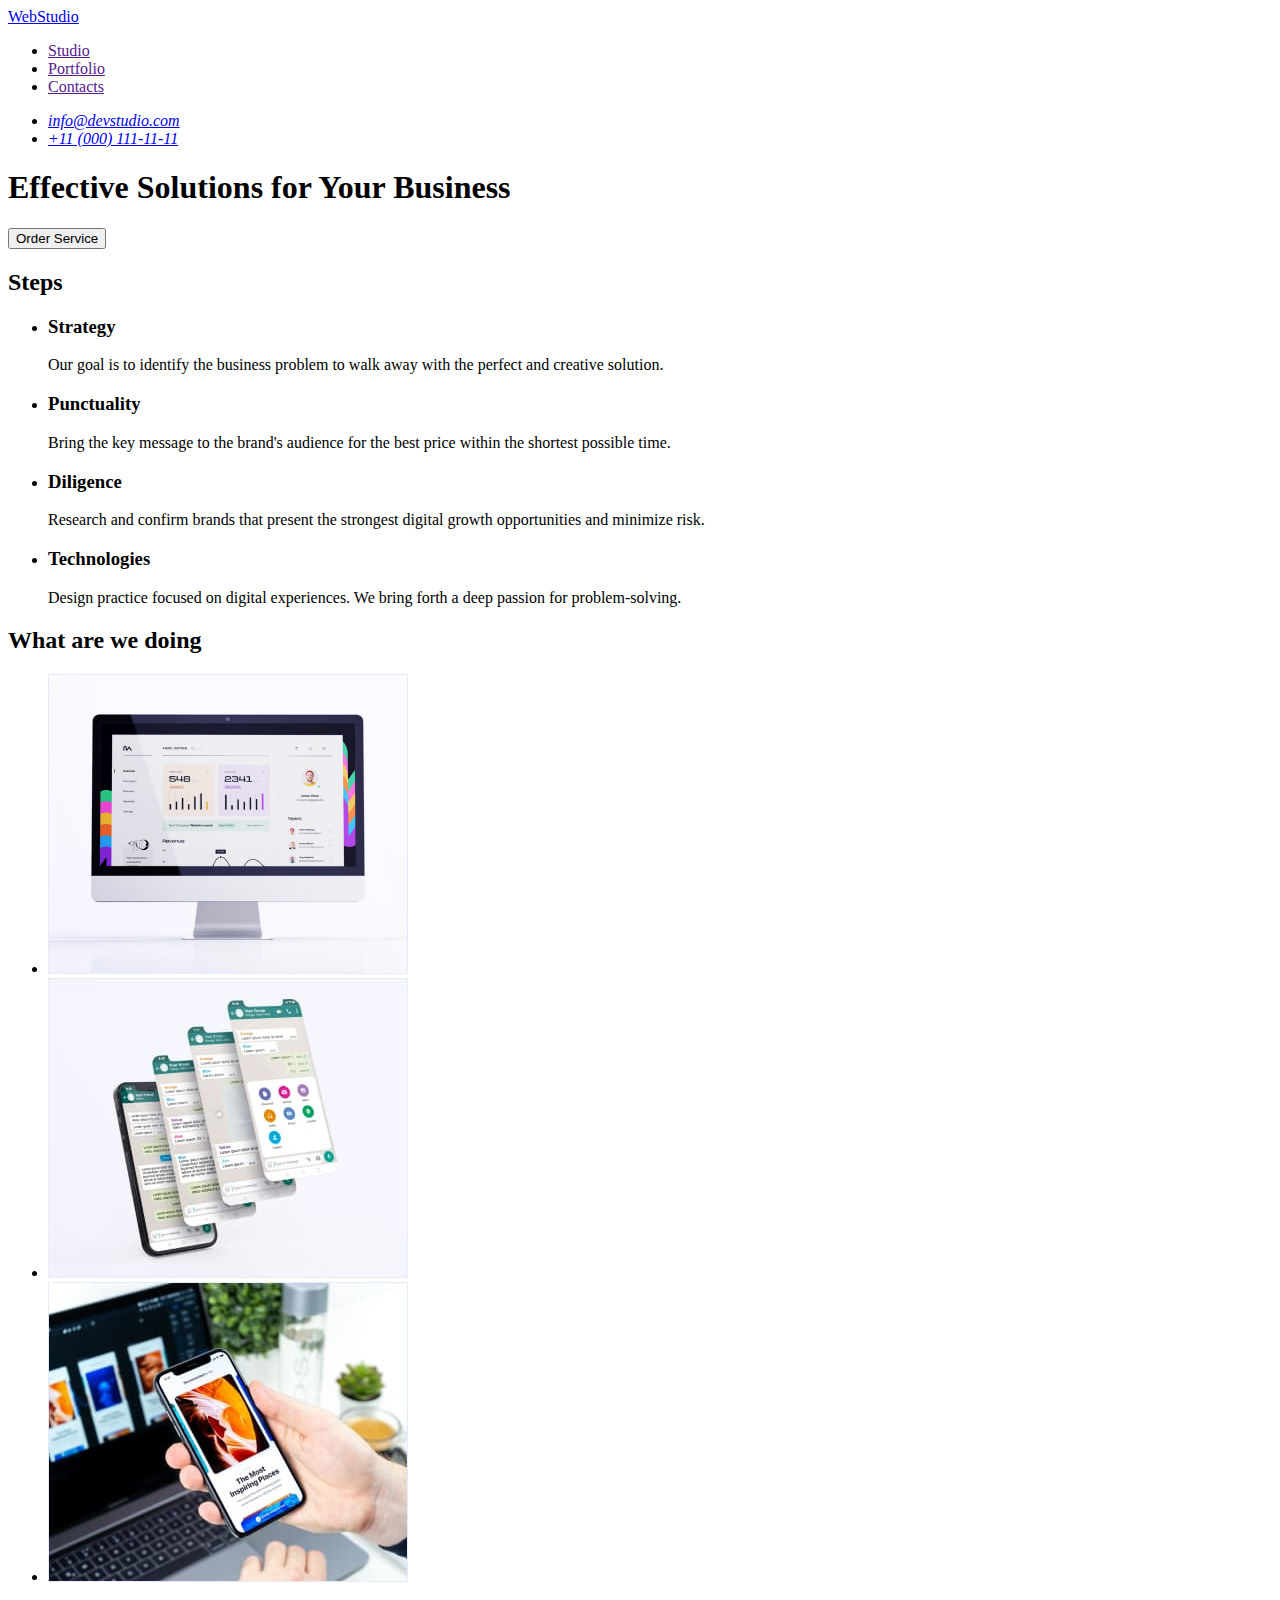
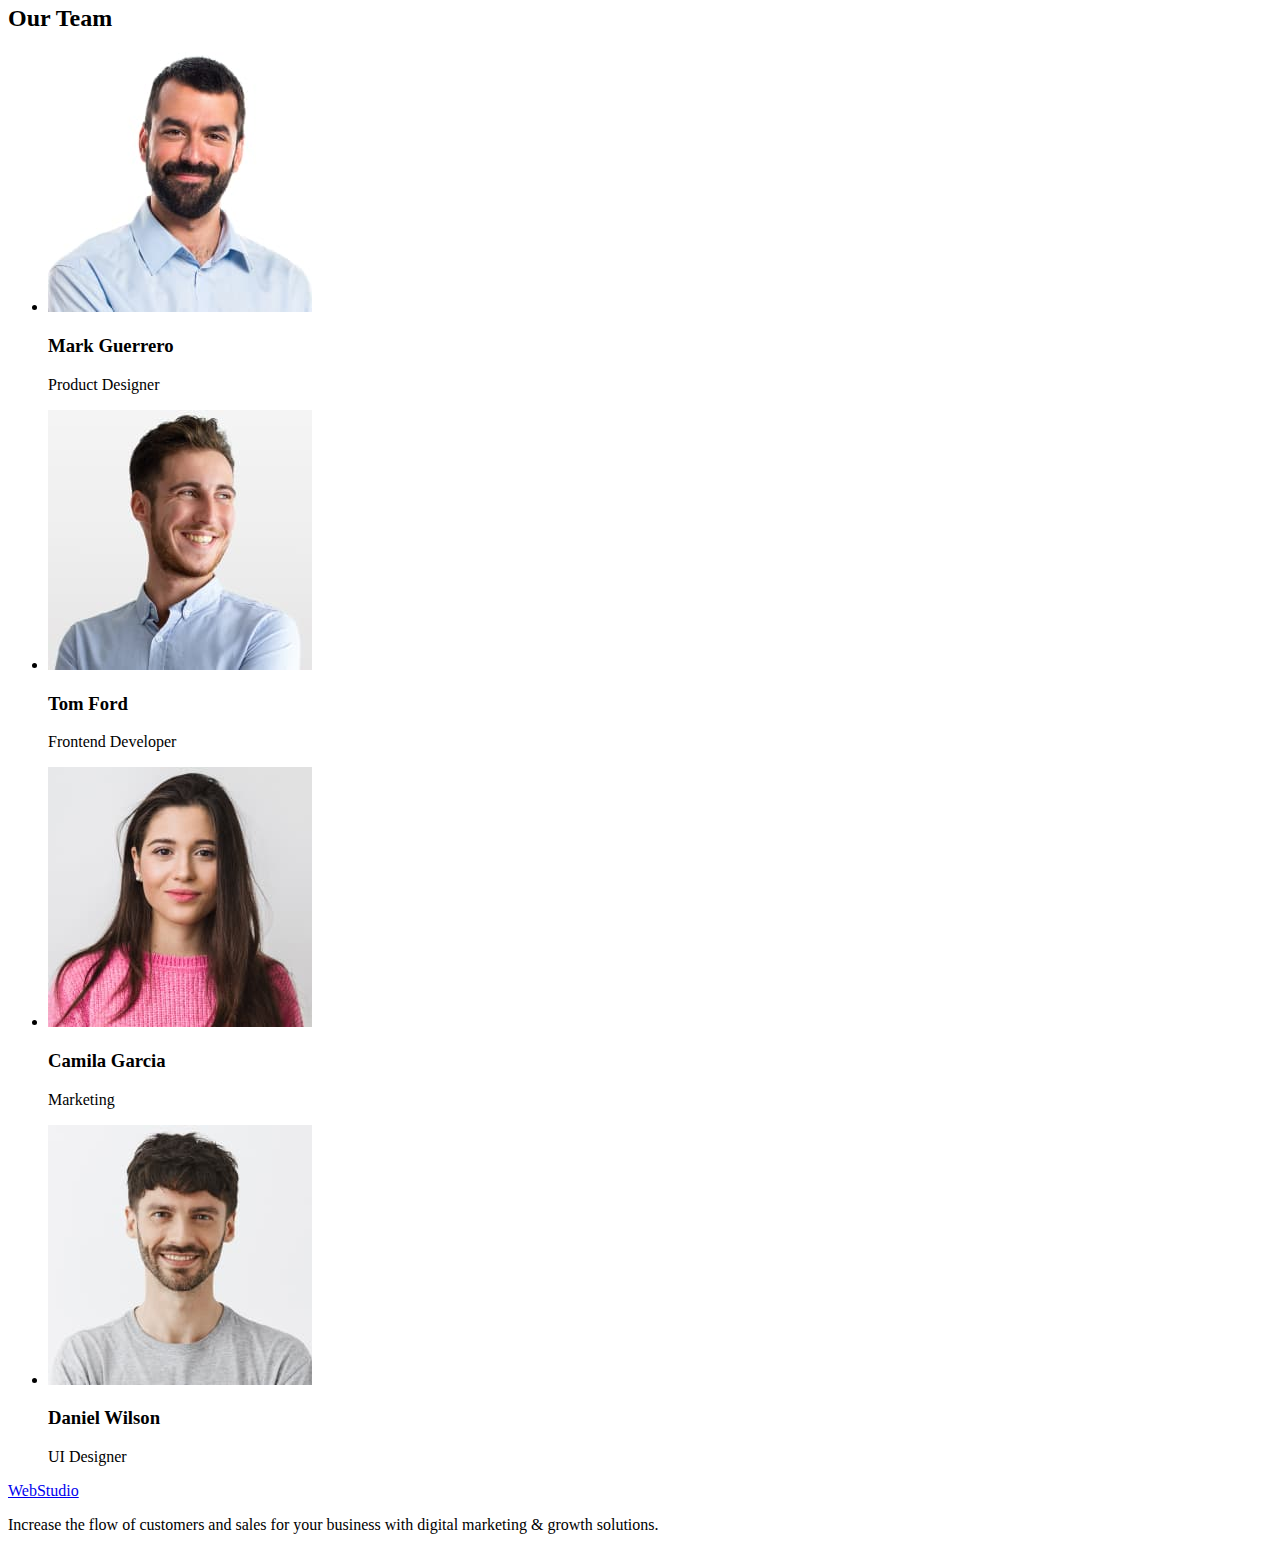
==== index.html @ e9dd04b1 "Initial commit" ====
<!DOCTYPE html>
<html lang="en">
  <head>
    <meta charset="UTF-8" />
    <meta http-equiv="X-UA-Compatible" content="IE=edge" />
    <meta name="viewport" content="width=device-width, initial-scale=1.0" />
    <title>WebStudio</title>
  </head>
  <body>
    <!--Шапка сайтту-->
    <header>
      <nav>
        <a href="./index.html"> WebStudio </a>

        <ul>
          <li><a href="">Studio</a></li>
          <li><a href="">Portfolio</a></li>
          <li><a href="">Contacts</a></li>
        </ul>
      </nav>
      <address>
        <ul>
          <li><a href="mailto:info@devstudio.com">info@devstudio.com</a></li>
          <li><a href="tel:+110001111111">+11 (000) 111-11-11</a></li>
        </ul>
      </address>
    </header>
    <main>
      <!--Герой-->

      <section>
        <h1>Effective Solutions for Your Business</h1>
        <button type="button">Order Service</button>
      </section>

      <!--Ключові напрямки розвитку-->
      <section>
        <h2>Steps</h2>
        <ul>
          <li>
            <h3>Strategy</h3>
            <p>
              Our goal is to identify the business problem to walk away with the
              perfect and creative solution.
            </p>
          </li>
          <li>
            <h3>Punctuality</h3>
            <p>
              Bring the key message to the brand's audience for the best price
              within the shortest possible time.
            </p>
          </li>
          <li>
            <h3>Diligence</h3>
            <p>
              Research and confirm brands that present the strongest digital
              growth opportunities and minimize risk.
            </p>
          </li>
          <li>
            <h3>Technologies</h3>
            <p>
              Design practice focused on digital experiences. We bring forth a
              deep passion for problem-solving.
            </p>
          </li>
        </ul>
      </section>

      <!--Послуги-->
      <section>
        <h2>What are we doing</h2>
        <ul>
          <li>
            <img src="./images/rectange-1.jpg" alt="monitor" width="360" />
          </li>

          <li>
            <img src="./images/rectange-2a.jpg" alt="smartphone" width="360" />
          </li>
          <li>
            <img src="./images/rectange-3a.jpg" alt="laptop" width="360" />
          </li>
        </ul>
      </section>
      <!--Список працівників-->
      <section>
        <h2>Our Team</h2>
        <ul>
          <li>
            <img
              src="./images/phototeam-1a.jpg"
              alt="Product Designer"
              width="264"
            />
            <h3>Mark Guerrero</h3>
            <p>Product Designer</p>
          </li>
          <li>
            <img
              src="./images/phototeam-2a.jpg"
              alt="Frontend Developer"
              width="264"
            />
            <h3>Tom Ford</h3>
            <p>Frontend Developer</p>
          </li>
          <li>
            <img src="./images/phototeam-3a.jpg" alt="Marketing" width="264" />
            <h3>Camila Garcia</h3>
            <p>Marketing</p>
          </li>
          <li>
            <img
              src="./images/phototeam-4a.jpg"
              alt="UI Designer"
              width="264"
            />
            <h3>Daniel Wilson</h3>
            <p>UI Designer</p>
          </li>
        </ul>
      </section>
    </main>
    <!--Підвал сторінки-->
    <footer>
      <a href="./index.html">WebStudio</a>

      <p>
        Increase the flow of customers and sales for your business with digital
        marketing & growth solutions.
      </p>
    </footer>
  </body>
</html>
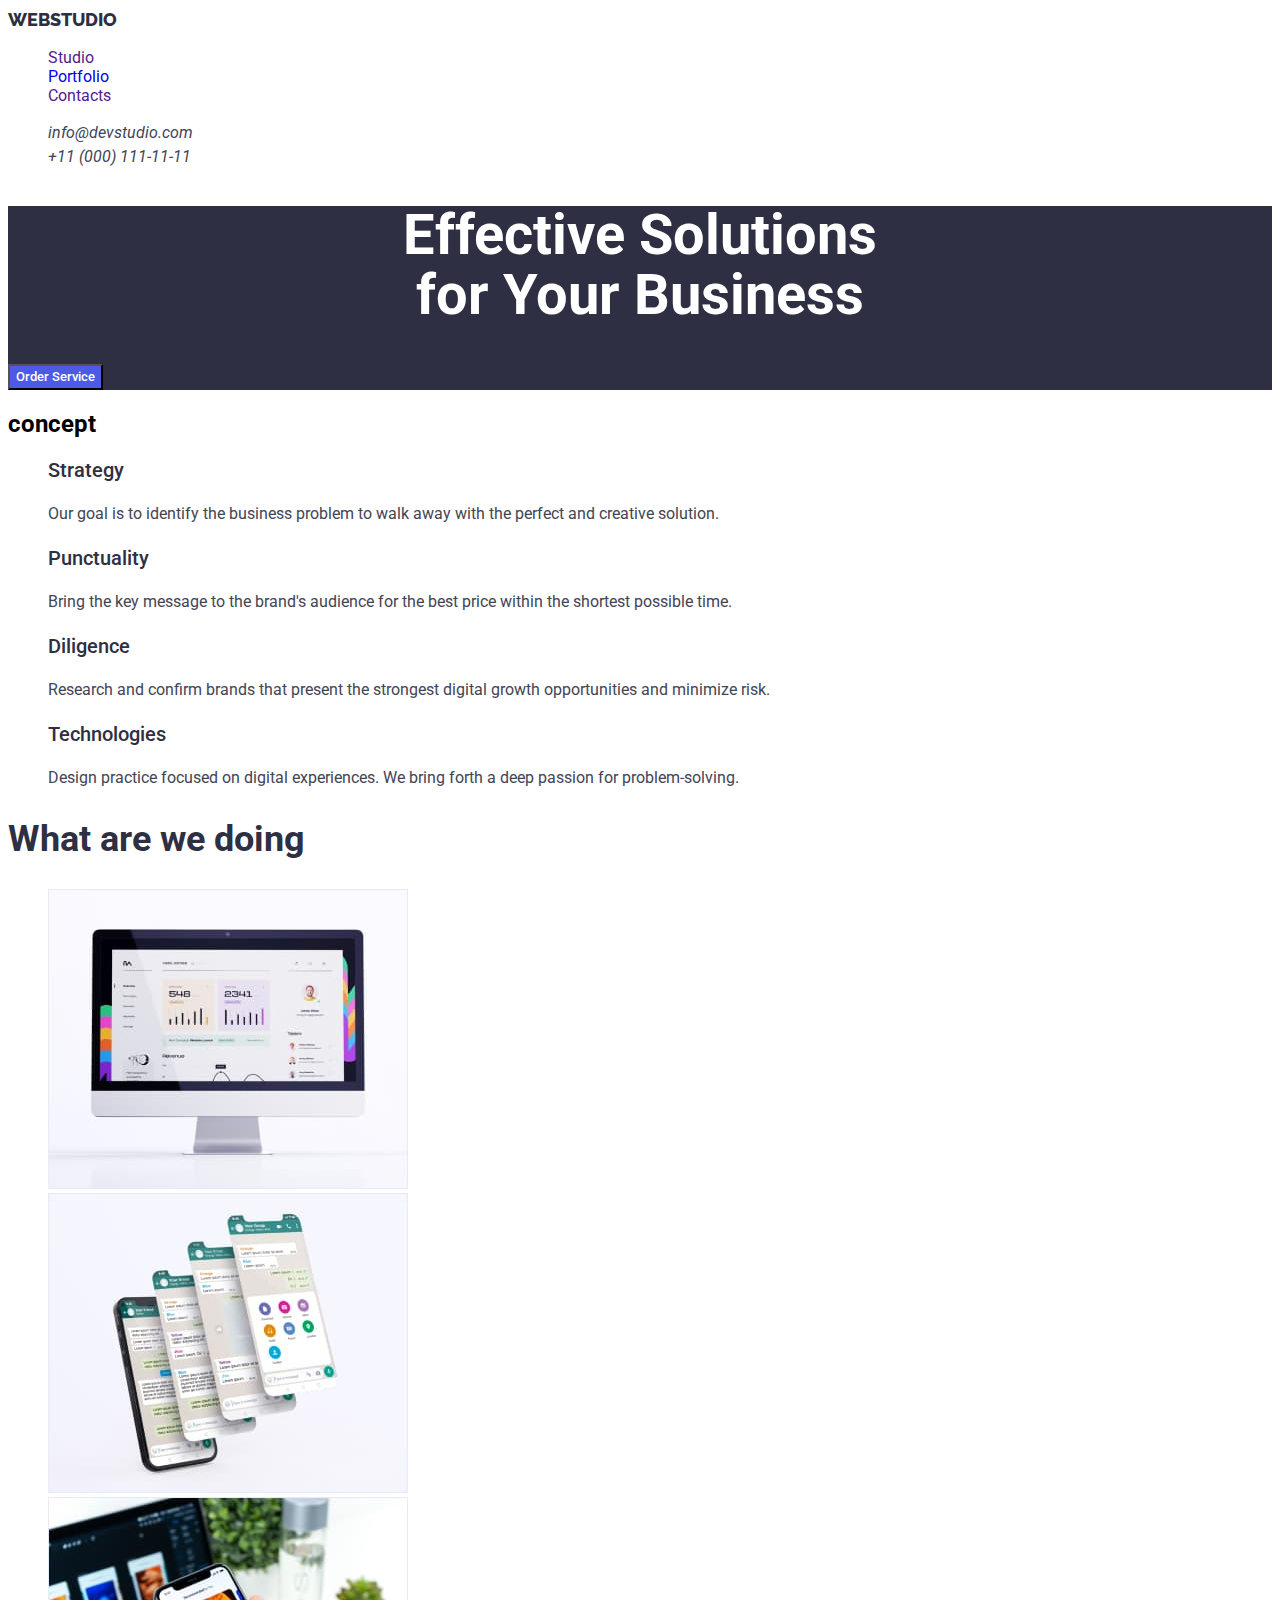
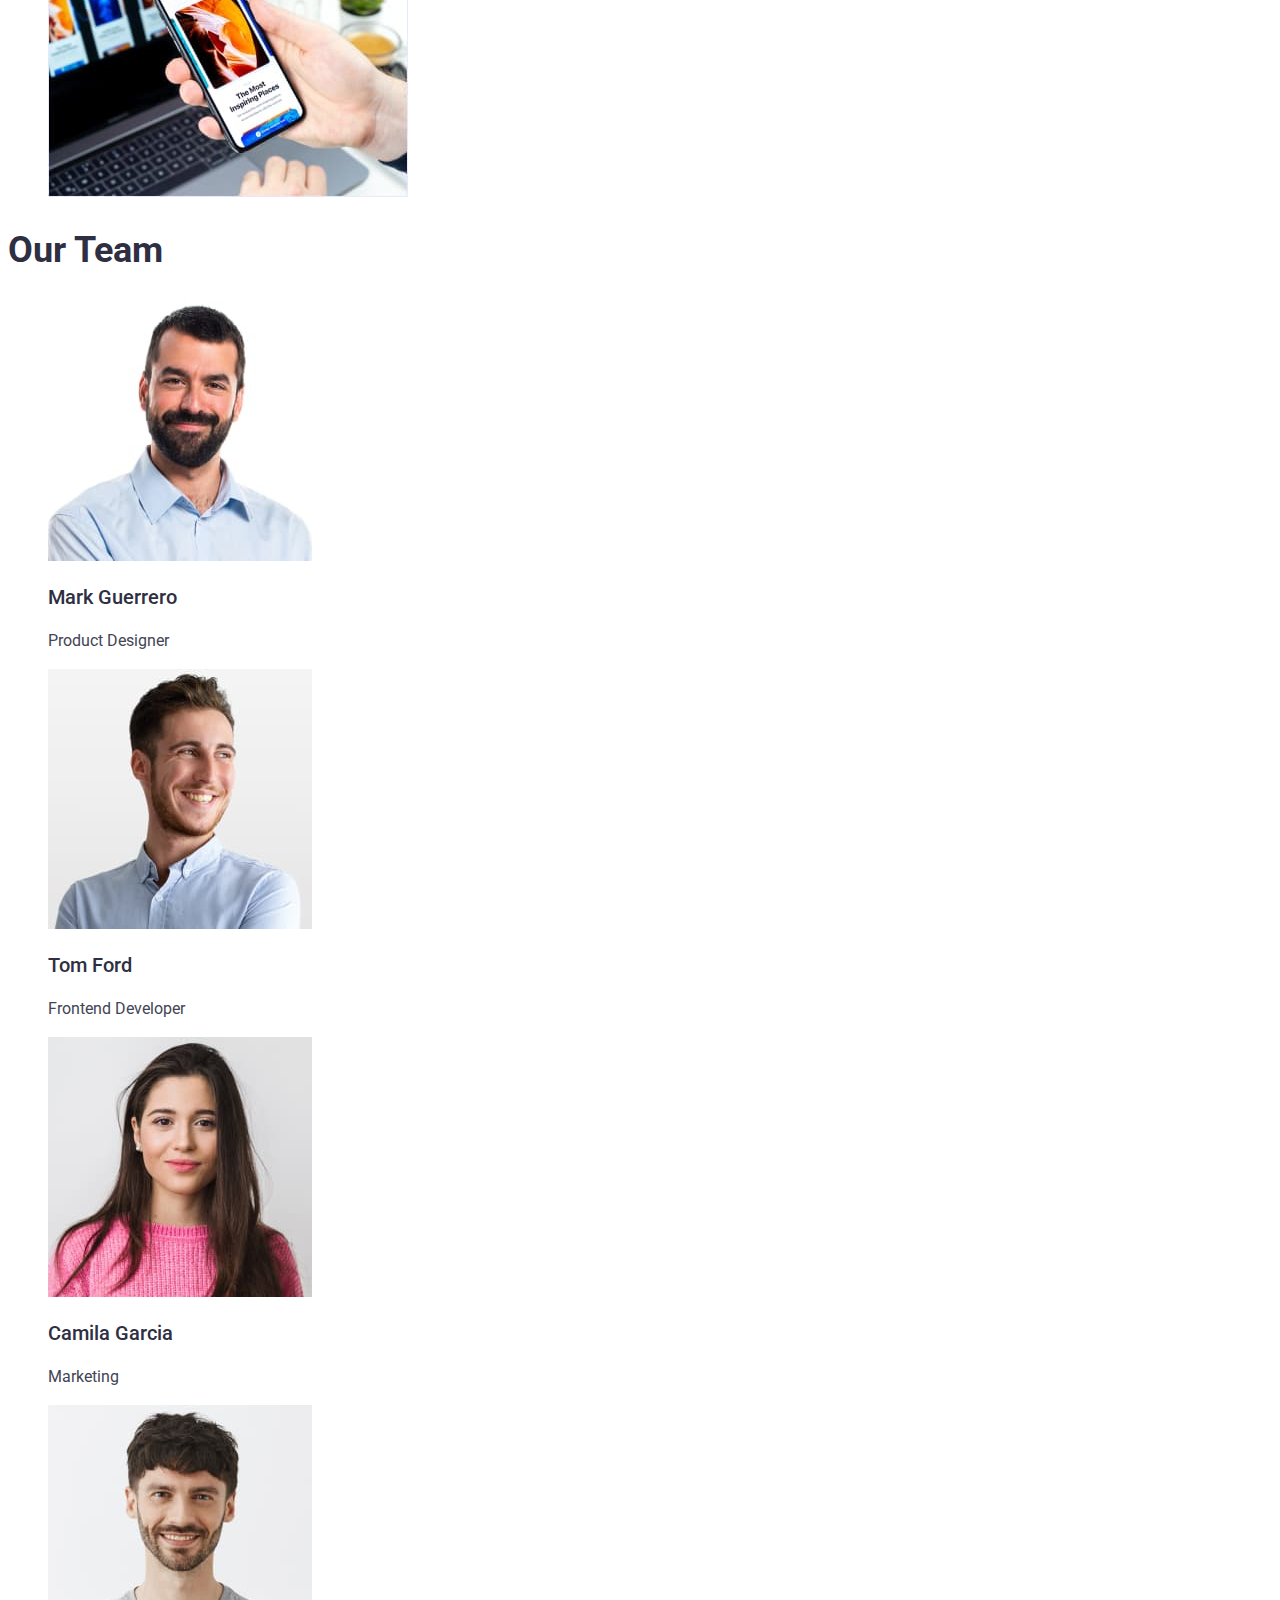
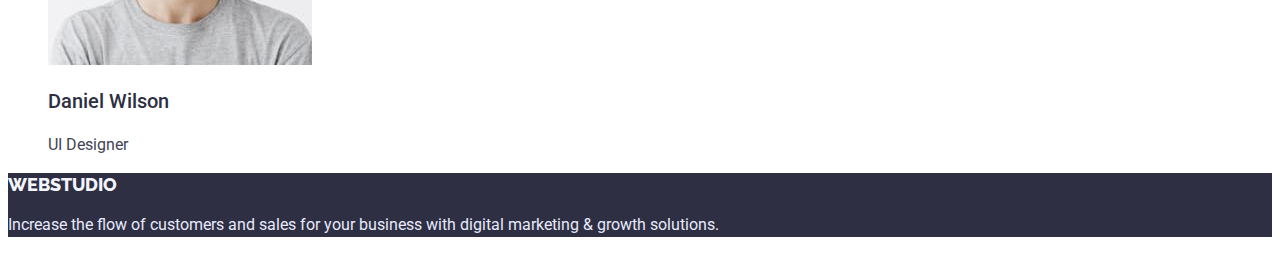
==== commit 0e23b14d: "ДЗ-2 перша редакція" ====
--- a/index.html
+++ b/index.html
@@ -5,62 +5,78 @@
     <meta http-equiv="X-UA-Compatible" content="IE=edge" />
     <meta name="viewport" content="width=device-width, initial-scale=1.0" />
     <title>WebStudio</title>
+    <link rel="preconnect" href="https://fonts.googleapis.com" />
+    <link rel="preconnect" href="https://fonts.gstatic.com" crossorigin />
+    <link
+      href="https://fonts.googleapis.com/css2?family=Raleway:wght@800&family=Roboto:wght@400;500;700&display=swap"
+      rel="stylesheet"
+    />
+    <link rel="stylesheet" href="./css/styles.css" />
   </head>
   <body>
     <!--Шапка сайтту-->
-    <header>
-      <nav>
-        <a href="./index.html"> WebStudio </a>
+    <header class="header">
+      <nav class="header-navigation">
+        <a class="logo logo-theme-light link" href="./index.html"> WEBSTUDIO </a>
 
-        <ul>
-          <li><a href="">Studio</a></li>
-          <li><a href="">Portfolio</a></li>
-          <li><a href="">Contacts</a></li>
+        <ul class="header-list list">
+          <li><a class="header-link link" href="">Studio</a></li>
+          <li><a class="header-link link" href="./portfolio.html">Portfolio</a></li>
+          <li><a class="header-link link" href="">Contacts</a></li>
         </ul>
       </nav>
-      <address>
-        <ul>
-          <li><a href="mailto:info@devstudio.com">info@devstudio.com</a></li>
-          <li><a href="tel:+110001111111">+11 (000) 111-11-11</a></li>
+      <address class="header-address">
+        <ul class="header-contact list">
+          <li class="header-contact-item">
+            <a class="header-mail link" href="mailto:info@devstudio.com"
+              >info@devstudio.com</a
+            >
+          </li>
+          <li>
+            <a class="header-tel link" href="tel:+110001111111"
+              >+11 (000) 111-11-11</a
+            >
+          </li>
         </ul>
       </address>
     </header>
     <main>
+      
       <!--Герой-->
 
-      <section>
-        <h1>Effective Solutions for Your Business</h1>
-        <button type="button">Order Service</button>
+      <section class="hero">
+        <h1 class="hero-title">Effective Solutions <br> for Your Business</h1>
+        <button class="hero-btn" type="button">Order Service</button>
       </section>
 
-      <!--Ключові напрямки розвитку-->
-      <section>
-        <h2>Steps</h2>
-        <ul>
+      <!--Концепція-->
+      <section class="concept">
+        <h2>concept</h2>
+        <ul class="concept-list list">
           <li>
-            <h3>Strategy</h3>
-            <p>
+            <h3 class="section-heading">Strategy</h3>
+            <p class="section-description">
               Our goal is to identify the business problem to walk away with the
               perfect and creative solution.
             </p>
           </li>
           <li>
-            <h3>Punctuality</h3>
-            <p>
+            <h3 class="section-heading">Punctuality</h3>
+            <p class="section-description">
               Bring the key message to the brand's audience for the best price
               within the shortest possible time.
             </p>
           </li>
           <li>
-            <h3>Diligence</h3>
-            <p>
+            <h3 class="section-heading">Diligence</h3>
+            <p class="section-description">
               Research and confirm brands that present the strongest digital
               growth opportunities and minimize risk.
             </p>
           </li>
           <li>
-            <h3>Technologies</h3>
-            <p>
+            <h3 class="section-heading">Technologies</h3>
+            <p class="section-description">
               Design practice focused on digital experiences. We bring forth a
               deep passion for problem-solving.
             </p>
@@ -68,12 +84,12 @@
         </ul>
       </section>
 
-      <!--Послуги-->
-      <section>
-        <h2>What are we doing</h2>
-        <ul>
+      <!--Які послуги-->
+      <section class="about">
+        <h2 class="section-title">What are we doing</h2>
+        <ul class="list">
           <li>
-            <img src="./images/rectange-1.jpg" alt="monitor" width="360" />
+            <img src="./images/rectange-1a.jpg" alt="monitor" width="360" />
           </li>
 
           <li>
@@ -84,18 +100,19 @@
           </li>
         </ul>
       </section>
-      <!--Список працівників-->
-      <section>
-        <h2>Our Team</h2>
-        <ul>
+
+      <!--Команда-->
+      <section class="team">
+        <h2 class="section-title">Our Team</h2>
+        <ul class="list">
           <li>
             <img
               src="./images/phototeam-1a.jpg"
               alt="Product Designer"
               width="264"
             />
-            <h3>Mark Guerrero</h3>
-            <p>Product Designer</p>
+            <h3 class="section-heading">Mark Guerrero</h3>
+            <p class="section-description">Product Designer</p>
           </li>
           <li>
             <img
@@ -103,13 +120,13 @@
               alt="Frontend Developer"
               width="264"
             />
-            <h3>Tom Ford</h3>
-            <p>Frontend Developer</p>
+            <h3 class="section-heading">Tom Ford</h3>
+            <p class="section-description">Frontend Developer</p>
           </li>
           <li>
             <img src="./images/phototeam-3a.jpg" alt="Marketing" width="264" />
-            <h3>Camila Garcia</h3>
-            <p>Marketing</p>
+            <h3 class="section-heading">Camila Garcia</h3>
+            <p class="section-description">Marketing</p>
           </li>
           <li>
             <img
@@ -117,17 +134,18 @@
               alt="UI Designer"
               width="264"
             />
-            <h3>Daniel Wilson</h3>
-            <p>UI Designer</p>
+            <h3 class="section-heading">Daniel Wilson</h3>
+            <p class="section-description">UI Designer</p>
           </li>
         </ul>
       </section>
     </main>
+    
     <!--Підвал сторінки-->
-    <footer>
-      <a href="./index.html">WebStudio</a>
+    <footer class="footer">
+      <a class="logo logo-theme-dark link" href="./index.html">WEBSTUDIO</a>
 
-      <p>
+      <p class="footer-text">
         Increase the flow of customers and sales for your business with digital
         marketing & growth solutions.
       </p>
--- a/css/styles.css
+++ b/css/styles.css
@@ -0,0 +1,118 @@
+:root {
+  --main-title-color: #2E2F42;
+  --second-title-color: #434455;
+  --akcent-color: #404BBF;
+  --typical-lh: 1.5;
+}
+
+.list {
+  list-style: none;
+}
+.link {
+  text-decoration: none;
+}
+body { 
+  font-family: 'Roboto', sans-serif;
+  font-size: 16px;
+}
+
+/*=====================COMPONENTS==================*/
+
+.section-title {
+  font-size: 36px;
+  font-weight: 700;
+  line-height: 1.11;
+  letter-spacing: 2%;
+  color: var(--main-title-color);
+}
+.section-heading {
+  font-size: 20px;
+  font-weight: 500;
+  line-height: 1.2;
+  letter-spacing: 2%;
+  color: var(--main-title-color);
+}
+.section-description {
+  font-weight: 400;
+  line-height: var(--typical-lh);
+  letter-spacing: 2%;
+  color: var(--second-title-color);
+}
+.logo {
+  font-family: 'Raleway', sans-serif;
+  font-size: 18px;
+  font-weight: 800;
+  line-height: 1.33;
+  letter-spacing: 3%;
+    }
+.logo-theme-light { color: var(--main-title-color); }
+.logo-theme-dark { color: #F4F4FD; }
+.logo:hover, .logo:focus { color: var(--akcent-color); }
+/*=====================\COMPONENTS==================*/
+
+/*=====================HEADER==================*/
+
+.header-link:hover, .header-link:focus { color: var(--akcent-color) ; }
+
+.header-mail, .header-tel {
+font-weight: 400;
+line-height: var(--typical-lh);
+letter-spacing: 2%;
+color: var(--second-title-color);
+}
+.header-mail:hover, .header-mail:focus { color: var(--akcent-color); }
+.header-tel:hover, .header-tel:focus { color: var(--akcent-color); }
+
+/*=====================/HEADER==================*/
+
+/*==================HERO==================*/
+.hero {background-color: var(--main-title-color);}
+.hero-title {
+  font-weight: 700;
+  font-size: 56px;
+  line-height: 1.07;
+  letter-spacing: 2%;
+  text-align: center;
+  color: #FFFFFF
+   
+}
+.hero-btn {
+  font-family: inherit;
+  font-weight: 500;
+  line-height: var(--typical-lh);
+  letter-spacing: 4%;
+  color:#FFFFFF;
+  background-color: #4D5AE5;
+  
+  cursor: pointer;
+}
+
+.hero-btn:hover, .hero-btn:focus { background-color: var(--akcent-color); }
+
+/*=====================/HERO==================*/
+
+/*=====================FOOTER==================*/
+.footer {background-color: var(--main-title-color);}
+.footer-text {
+  font-weight: 400;  
+  line-height: var(--typical-lh);
+  letter-spacing: 2%;
+  color: #E7E9FC;
+}
+/*=====================/FOOTER==================*/
+
+/*=====================PORTFOLIO==================*/
+.filter-btn { 
+  color: #4D5AE5;
+  font-family: inherit;
+  background-color: #F4F4FD;
+  font-weight: 400;
+  letter-spacing: 4%;
+  line-height: var(--typical-lh);
+}
+.filter-btn:hover, .filter-btn:focus { background-color: var(--akcent-color); color: #FFFFFF; }
+
+
+
+
+/*=====================/PORTFOLIO==================*/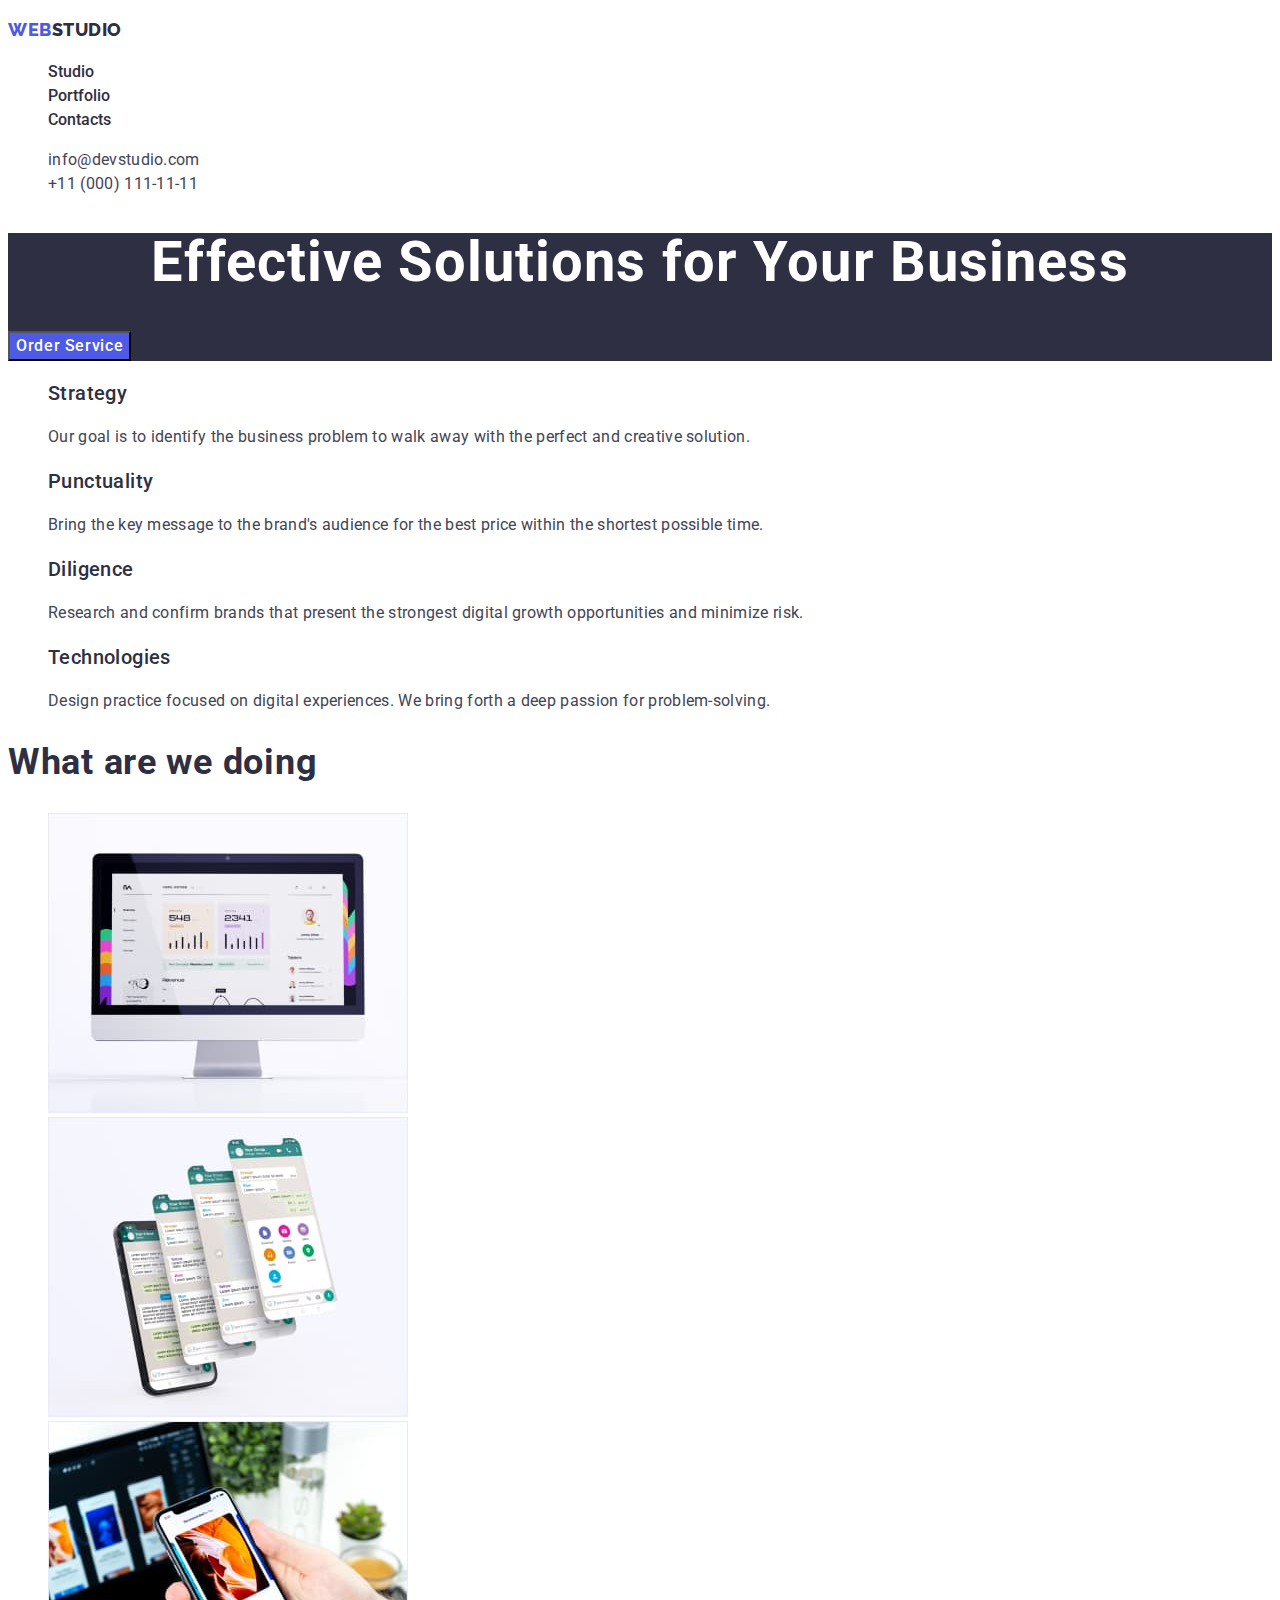
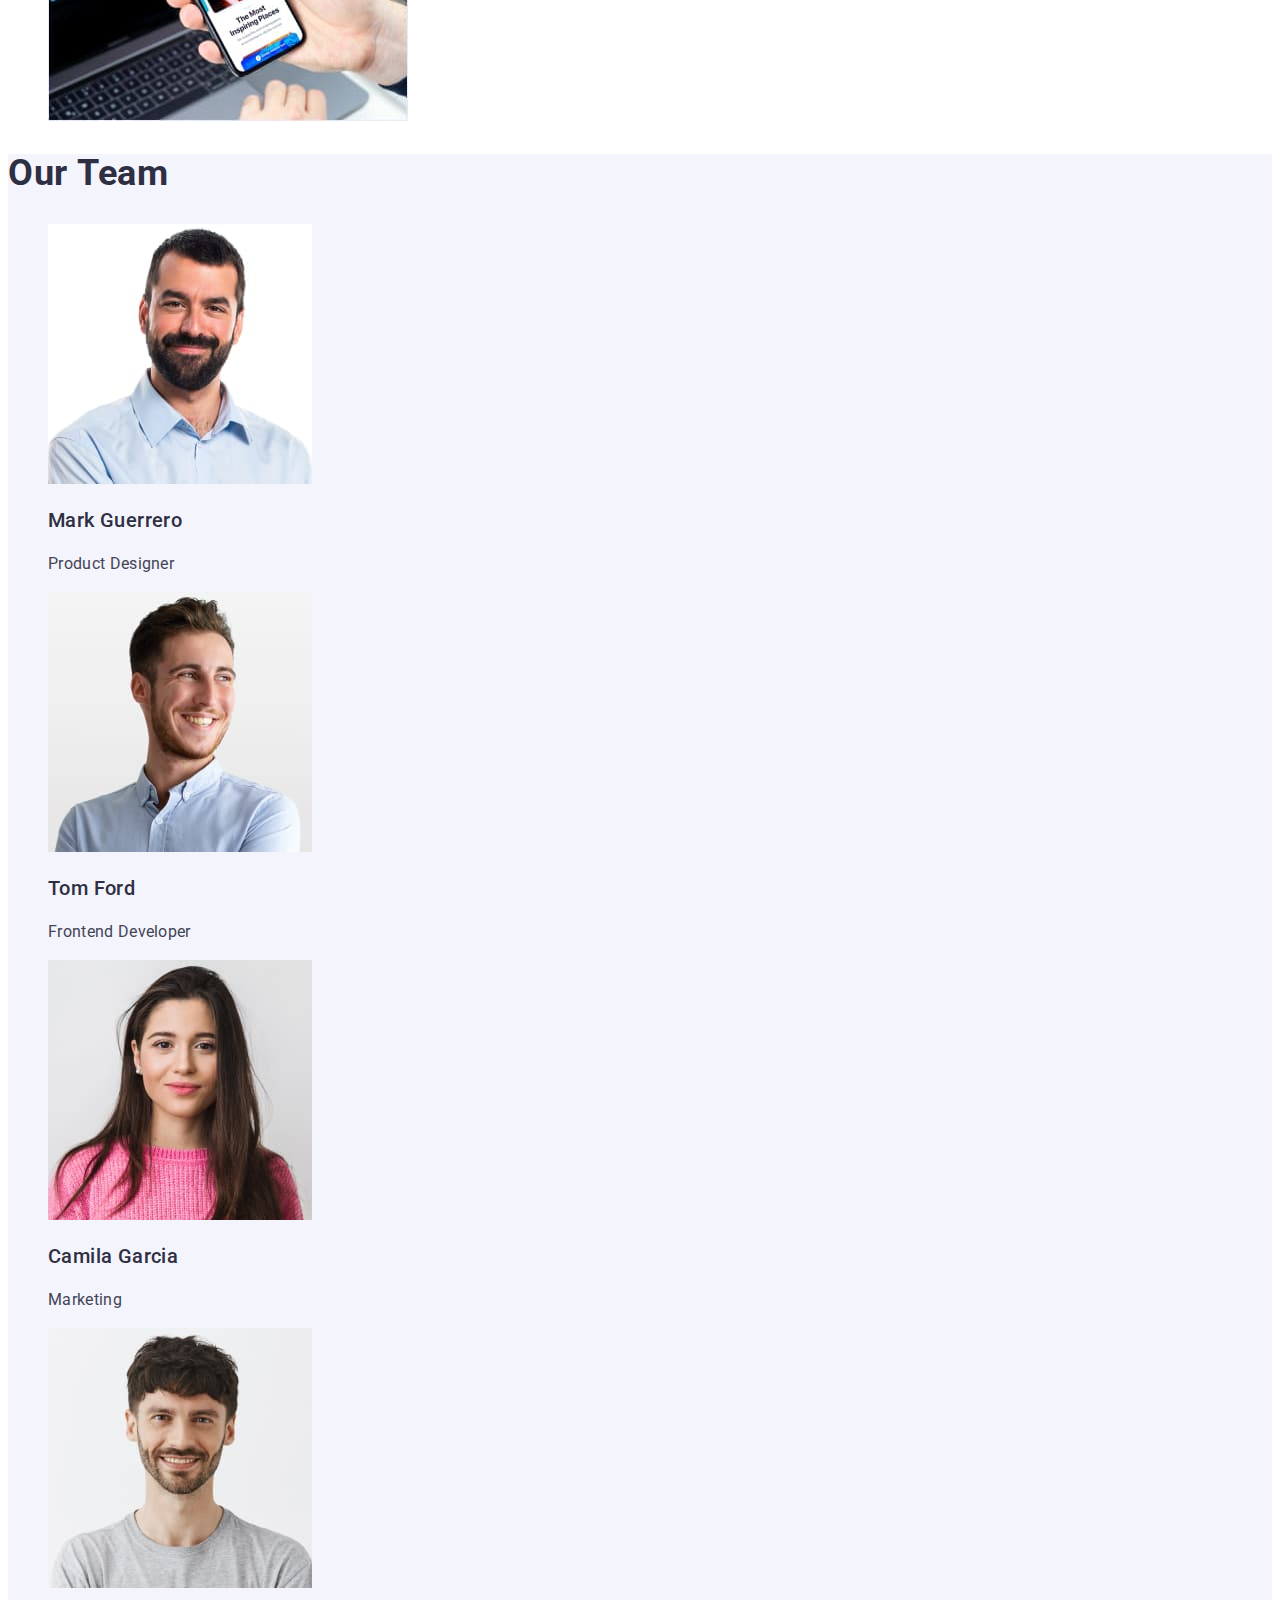
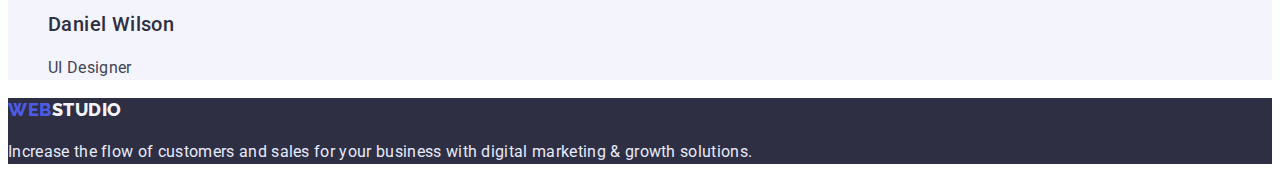
==== commit fe39f403: "ДЗ-2(2ред)" ====
--- a/index.html
+++ b/index.html
@@ -14,25 +14,37 @@
     <link rel="stylesheet" href="./css/styles.css" />
   </head>
   <body>
-    <!--Шапка сайтту-->
     <header class="header">
       <nav class="header-navigation">
-        <a class="logo logo-theme-light link" href="./index.html"> WEBSTUDIO </a>
+        <p class="logo logo-theme-light"> 
+          <span class="akcent">web</span>studio 
+        </p>
 
         <ul class="header-list list">
-          <li><a class="header-link link" href="">Studio</a></li>
-          <li><a class="header-link link" href="./portfolio.html">Portfolio</a></li>
-          <li><a class="header-link link" href="">Contacts</a></li>
+          <li>
+            <a class="header-link link" href="./index.html">
+              Studio
+            </a>
+          </li>
+          <li>
+            <a class="header-link link" href="./portfolio.html">
+              Portfolio
+            </a></li>
+          <li>
+            <a class="header-link link" href="">
+              Contacts
+            </a>
+          </li>
         </ul>
       </nav>
       <address class="header-address">
-        <ul class="header-contact list">
-          <li class="header-contact-item">
+        <ul class="header-address-list list">
+          <li class="header-address-item">
             <a class="header-mail link" href="mailto:info@devstudio.com"
               >info@devstudio.com</a
             >
           </li>
-          <li>
+          <li class="header-address-item">
             <a class="header-tel link" href="tel:+110001111111"
               >+11 (000) 111-11-11</a
             >
@@ -43,38 +55,37 @@
     <main>
       
       <!--Герой-->
-
       <section class="hero">
-        <h1 class="hero-title">Effective Solutions <br> for Your Business</h1>
+        <h1 class="hero-title">Effective Solutions for Your Business</h1>
         <button class="hero-btn" type="button">Order Service</button>
       </section>
 
       <!--Концепція-->
       <section class="concept">
-        <h2>concept</h2>
+        <h2 class="visually-hidden">concept</h2>
         <ul class="concept-list list">
-          <li>
+          <li class="concept-item">
             <h3 class="section-heading">Strategy</h3>
             <p class="section-description">
               Our goal is to identify the business problem to walk away with the
               perfect and creative solution.
             </p>
           </li>
-          <li>
+          <li class="concept-item">
             <h3 class="section-heading">Punctuality</h3>
             <p class="section-description">
               Bring the key message to the brand's audience for the best price
               within the shortest possible time.
             </p>
           </li>
-          <li>
+          <li class="concept-item">
             <h3 class="section-heading">Diligence</h3>
             <p class="section-description">
               Research and confirm brands that present the strongest digital
               growth opportunities and minimize risk.
             </p>
           </li>
-          <li>
+          <li class="concept-item">
             <h3 class="section-heading">Technologies</h3>
             <p class="section-description">
               Design practice focused on digital experiences. We bring forth a
@@ -85,17 +96,17 @@
       </section>
 
       <!--Які послуги-->
-      <section class="about">
+      <section class="gadgets">
         <h2 class="section-title">What are we doing</h2>
         <ul class="list">
-          <li>
-            <img src="./images/rectange-1a.jpg" alt="monitor" width="360" />
+          <li class="gadget">
+            <img src="./images/rectange-1a.jpg" alt="PC" width="360" />
           </li>
 
-          <li>
+          <li class="gadget">
             <img src="./images/rectange-2a.jpg" alt="smartphone" width="360" />
           </li>
-          <li>
+          <li class="gadget">
             <img src="./images/rectange-3a.jpg" alt="laptop" width="360" />
           </li>
         </ul>
@@ -105,7 +116,7 @@
       <section class="team">
         <h2 class="section-title">Our Team</h2>
         <ul class="list">
-          <li>
+          <li class="team-person">
             <img
               src="./images/phototeam-1a.jpg"
               alt="Product Designer"
@@ -113,7 +124,7 @@
             />
             <h3 class="section-heading">Mark Guerrero</h3>
             <p class="section-description">Product Designer</p>
-          </li>
+          </li class="team-person">
           <li>
             <img
               src="./images/phototeam-2a.jpg"
@@ -123,12 +134,12 @@
             <h3 class="section-heading">Tom Ford</h3>
             <p class="section-description">Frontend Developer</p>
           </li>
-          <li>
+          <li class="team-person">
             <img src="./images/phototeam-3a.jpg" alt="Marketing" width="264" />
             <h3 class="section-heading">Camila Garcia</h3>
             <p class="section-description">Marketing</p>
           </li>
-          <li>
+          <li class="team-person">
             <img
               src="./images/phototeam-4a.jpg"
               alt="UI Designer"
@@ -143,7 +154,9 @@
     
     <!--Підвал сторінки-->
     <footer class="footer">
-      <a class="logo logo-theme-dark link" href="./index.html">WEBSTUDIO</a>
+      <p class="logo logo-theme-dark">
+        <span class="akcent">web</span>studio
+      </p>
 
       <p class="footer-text">
         Increase the flow of customers and sales for your business with digital
--- a/css/styles.css
+++ b/css/styles.css
@@ -2,7 +2,12 @@
   --main-title-color: #2E2F42;
   --second-title-color: #434455;
   --akcent-color: #404BBF;
+  --color-theme-dark: #FFFFFF;
+  --theme-dark: #4D5AE5;
+  --logo-color-light: #F4F4FD;
+  --text-color-light: #E7E9FC;
   --typical-lh: 1.5;
+  --typical-ls: 0.02em
 }
 
 .list {
@@ -13,29 +18,25 @@
 }
 body { 
   font-family: 'Roboto', sans-serif;
-  font-size: 16px;
-}
+  }
 
-/*=====================COMPONENTS==================*/
-
+/*-----------------------COMPONENTS----------------*/
 .section-title {
   font-size: 36px;
-  font-weight: 700;
   line-height: 1.11;
-  letter-spacing: 2%;
+  letter-spacing: var(--typical-ls);
   color: var(--main-title-color);
 }
 .section-heading {
   font-size: 20px;
   font-weight: 500;
   line-height: 1.2;
-  letter-spacing: 2%;
+  letter-spacing: var(--typical-ls);
   color: var(--main-title-color);
 }
 .section-description {
-  font-weight: 400;
   line-height: var(--typical-lh);
-  letter-spacing: 2%;
+  letter-spacing: var(--typical-ls);
   color: var(--second-title-color);
 }
 .logo {
@@ -43,46 +44,66 @@
   font-size: 18px;
   font-weight: 800;
   line-height: 1.33;
-  letter-spacing: 3%;
-    }
+  letter-spacing: 0.03em;
+  text-transform: uppercase;
+}
 .logo-theme-light { color: var(--main-title-color); }
-.logo-theme-dark { color: #F4F4FD; }
-.logo:hover, .logo:focus { color: var(--akcent-color); }
+.logo-theme-dark { color: var(--logo-color-light); }
+.visually-hidden {
+  position: absolute;
+  width: 1px;
+  height: 1px;
+  margin: -1px;
+  border: 0;
+  padding: 0;
+  
+  white-space: nowrap;
+  clip-path: inset(100%);
+  clip: rect(0 0 0 0);
+  overflow: hidden;
+}
+span.akcent {color: var(--theme-dark);}
 /*=====================\COMPONENTS==================*/
-
-/*=====================HEADER==================*/
-
+/*------------------HEADER-------------------*/
+.header-link {
+  font-weight: 500;
+  font-size: 16px;
+  line-height: var(--typical-lh);
+  color: var(--main-title-color);
+}
 .header-link:hover, .header-link:focus { color: var(--akcent-color) ; }
-
 .header-mail, .header-tel {
-font-weight: 400;
-line-height: var(--typical-lh);
-letter-spacing: 2%;
-color: var(--second-title-color);
+  font-style: normal;
+  line-height: var(--typical-lh);
+  letter-spacing: var(--typical-ls);
+  color: var(--second-title-color);
 }
 .header-mail:hover, .header-mail:focus { color: var(--akcent-color); }
 .header-tel:hover, .header-tel:focus { color: var(--akcent-color); }
 
 /*=====================/HEADER==================*/
-
-/*==================HERO==================*/
+/*-------------TEAM---------*/
+.team {background-color: var(--logo-color-light);}
+/*============/TEAM=========*/
+/*-------------------HERO------------------*/
 .hero {background-color: var(--main-title-color);}
 .hero-title {
-  font-weight: 700;
+  
   font-size: 56px;
   line-height: 1.07;
-  letter-spacing: 2%;
+  letter-spacing: var(--typical-ls);
   text-align: center;
-  color: #FFFFFF
+  color: var(--color-theme-dark);
    
 }
 .hero-btn {
   font-family: inherit;
+  font-size: 16px;
   font-weight: 500;
   line-height: var(--typical-lh);
-  letter-spacing: 4%;
-  color:#FFFFFF;
-  background-color: #4D5AE5;
+  letter-spacing: 0.04em;
+  color: var(--color-theme-dark);
+  background-color: var(--theme-dark);
   
   cursor: pointer;
 }
@@ -90,29 +111,25 @@
 .hero-btn:hover, .hero-btn:focus { background-color: var(--akcent-color); }
 
 /*=====================/HERO==================*/
-
-/*=====================FOOTER==================*/
+/*------------------FOOTER-----------------*/
 .footer {background-color: var(--main-title-color);}
 .footer-text {
-  font-weight: 400;  
   line-height: var(--typical-lh);
-  letter-spacing: 2%;
-  color: #E7E9FC;
+  letter-spacing: var(--typical-ls);
+  color: var(--text-color-light);
 }
 /*=====================/FOOTER==================*/
-
-/*=====================PORTFOLIO==================*/
+/*-------------------PORTFOLIO------------------*/
 .filter-btn { 
-  color: #4D5AE5;
+  color: var(--theme-dark);
   font-family: inherit;
-  background-color: #F4F4FD;
-  font-weight: 400;
-  letter-spacing: 4%;
+  font-size: 16px;
+  background-color: var(--logo-color-light);
+  font-weight: 500;
+  letter-spacing: 0.04em;
   line-height: var(--typical-lh);
 }
 .filter-btn:hover, .filter-btn:focus { background-color: var(--akcent-color); color: #FFFFFF; }
 
 
-
-
 /*=====================/PORTFOLIO==================*/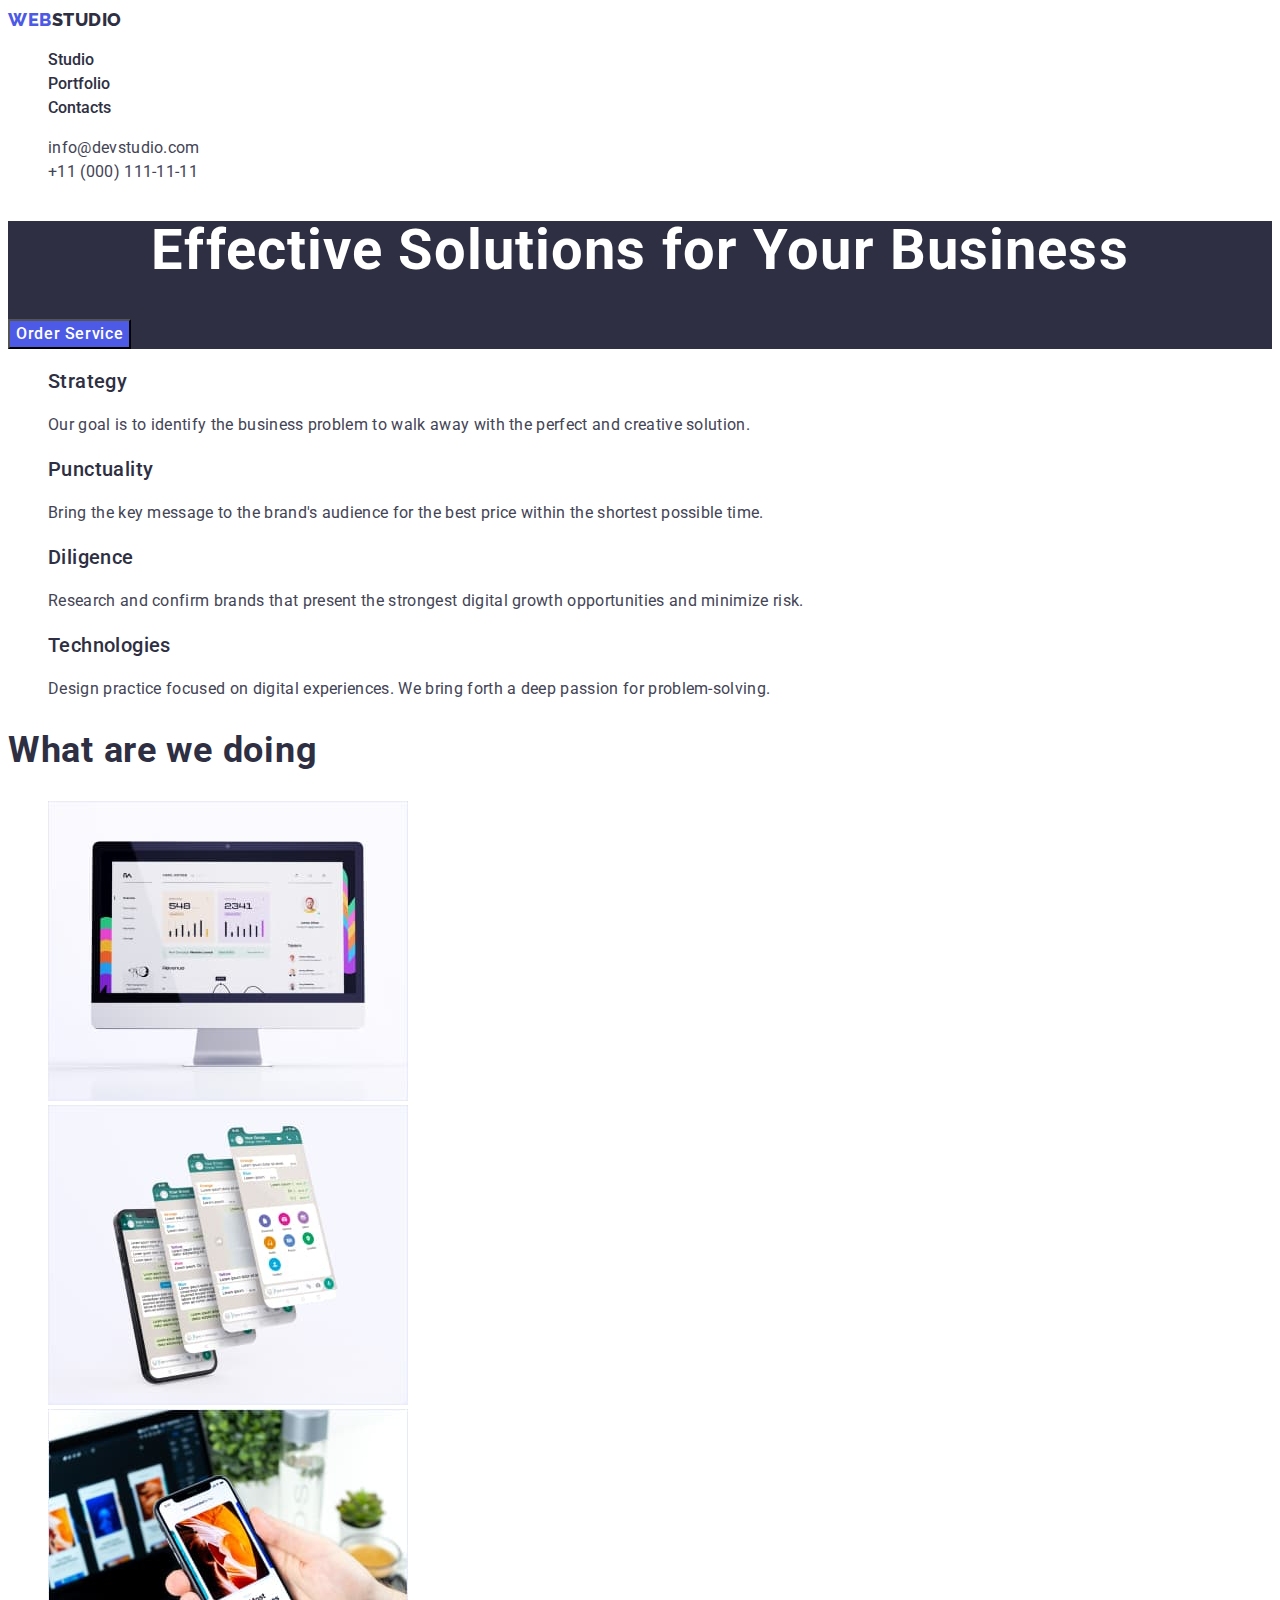
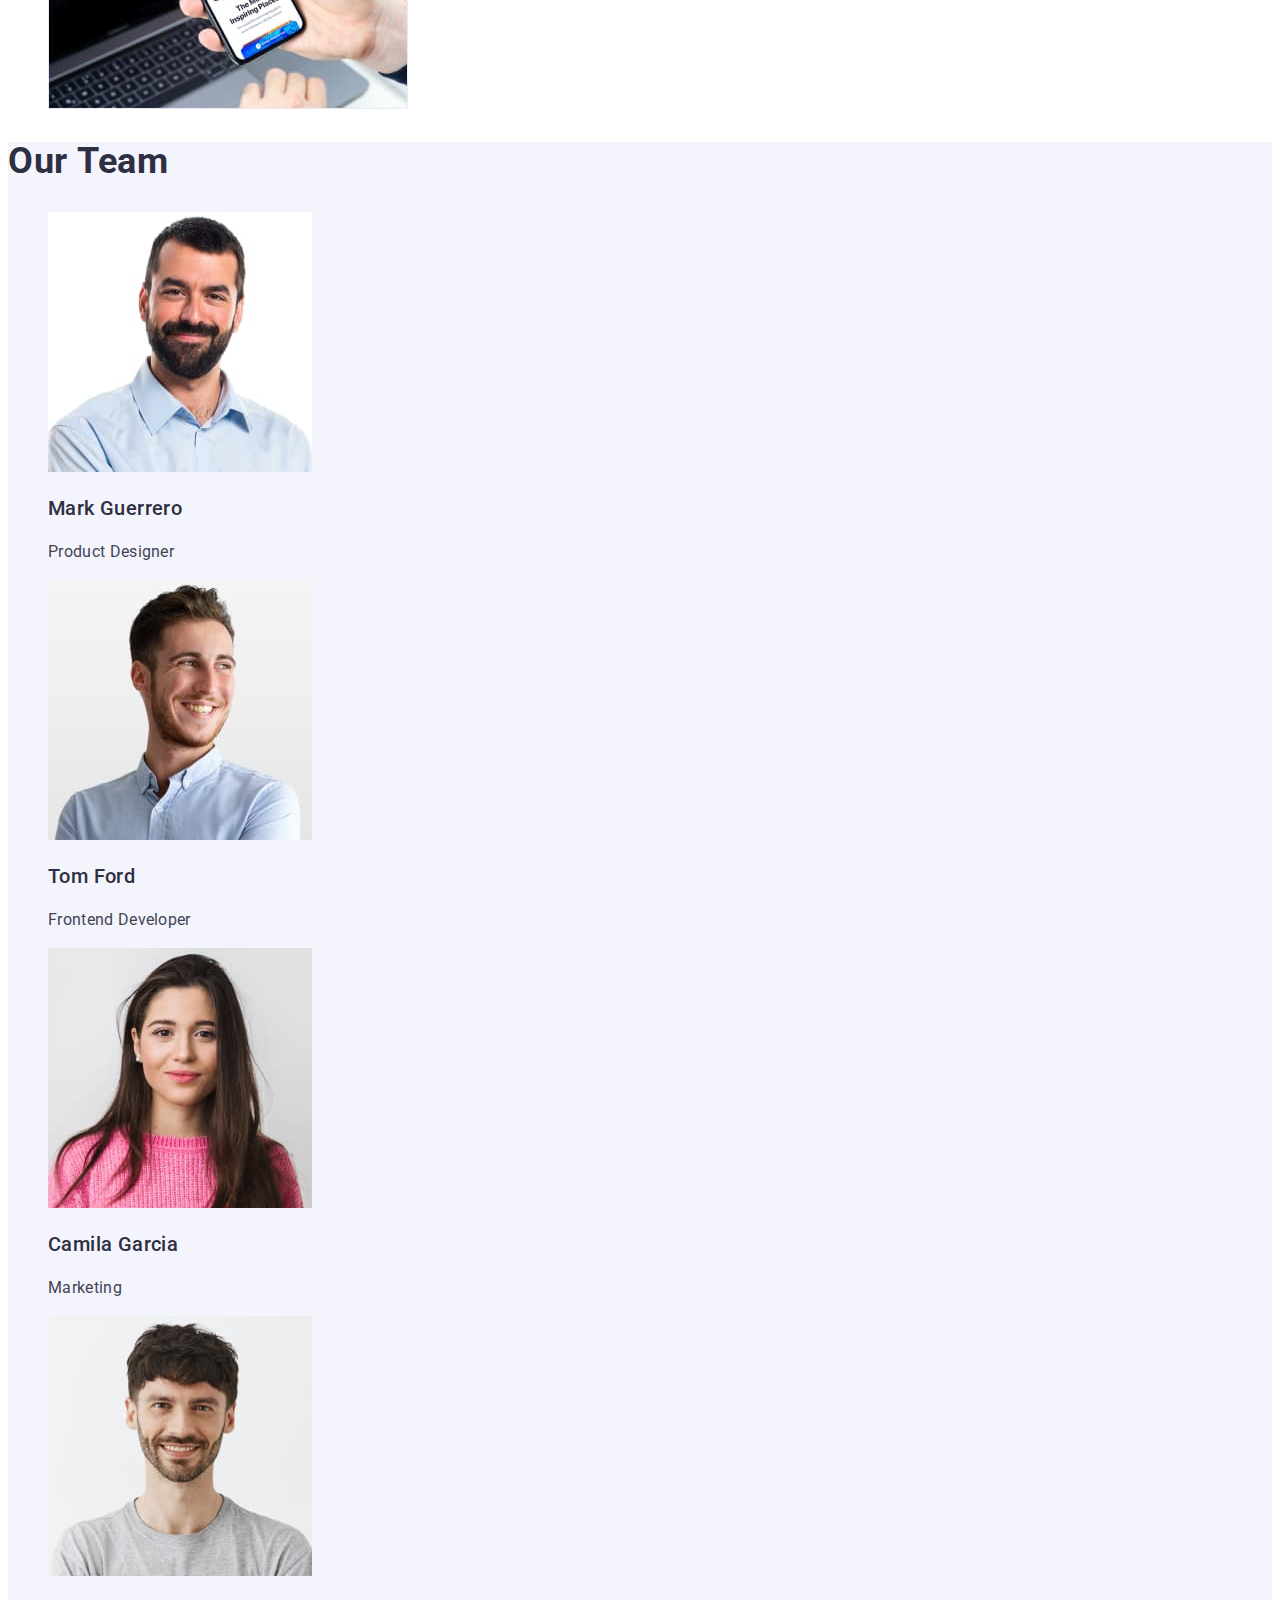
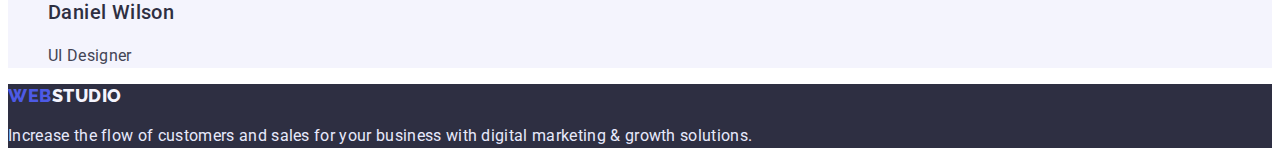
==== commit bad2b944: "ДЗ-2(ред4)" ====
--- a/index.html
+++ b/index.html
@@ -15,51 +15,43 @@
   </head>
   <body>
     <header class="header">
+      <a class="logo logo-theme-light link">
+        <span class="akcent">web</span>studio
+      </a>
       <nav class="header-navigation">
-        <p class="logo logo-theme-light"> 
-          <span class="akcent">web</span>studio 
-        </p>
-
         <ul class="header-list list">
-          <li>
-            <a class="header-link link" href="./index.html">
-              Studio
-            </a>
+          <li class="header-list-item">
+            <a class="header-link link" href="./index.html"> Studio </a>
           </li>
-          <li>
-            <a class="header-link link" href="./portfolio.html">
-              Portfolio
-            </a></li>
-          <li>
-            <a class="header-link link" href="">
-              Contacts
-            </a>
+          <li class="header-list-item">
+            <a class="header-link link" href="./portfolio.html"> Portfolio </a>
+          </li>
+          <li class="header-list-item">
+            <a class="header-link link" href=""> Contacts </a>
           </li>
         </ul>
       </nav>
       <address class="header-address">
         <ul class="header-address-list list">
           <li class="header-address-item">
-            <a class="header-mail link" href="mailto:info@devstudio.com"
-              >info@devstudio.com</a
-            >
+            <a class="header-mail link" href="mailto:info@devstudio.com">
+              info@devstudio.com
+            </a>
           </li>
           <li class="header-address-item">
-            <a class="header-tel link" href="tel:+110001111111"
-              >+11 (000) 111-11-11</a
-            >
+            <a class="header-tel link" href="tel:+110001111111">
+              +11 (000) 111-11-11
+            </a>
           </li>
         </ul>
       </address>
     </header>
     <main>
-      
       <!--Герой-->
       <section class="hero">
         <h1 class="hero-title">Effective Solutions for Your Business</h1>
         <button class="hero-btn" type="button">Order Service</button>
       </section>
-
       <!--Концепція-->
       <section class="concept">
         <h2 class="visually-hidden">concept</h2>
@@ -94,15 +86,13 @@
           </li>
         </ul>
       </section>
-
-      <!--Які послуги-->
+      <!--Послуги-->
       <section class="gadgets">
         <h2 class="section-title">What are we doing</h2>
         <ul class="list">
           <li class="gadget">
             <img src="./images/rectange-1a.jpg" alt="PC" width="360" />
           </li>
-
           <li class="gadget">
             <img src="./images/rectange-2a.jpg" alt="smartphone" width="360" />
           </li>
@@ -111,7 +101,6 @@
           </li>
         </ul>
       </section>
-
       <!--Команда-->
       <section class="team">
         <h2 class="section-title">Our Team</h2>
@@ -124,8 +113,8 @@
             />
             <h3 class="section-heading">Mark Guerrero</h3>
             <p class="section-description">Product Designer</p>
-          </li class="team-person">
-          <li>
+          </li>
+          <li class="team-person">
             <img
               src="./images/phototeam-2a.jpg"
               alt="Frontend Developer"
@@ -151,13 +140,8 @@
         </ul>
       </section>
     </main>
-    
-    <!--Підвал сторінки-->
     <footer class="footer">
-      <p class="logo logo-theme-dark">
-        <span class="akcent">web</span>studio
-      </p>
-
+      <a class="logo logo-theme-dark"><span class="akcent">web</span>studio</a>
       <p class="footer-text">
         Increase the flow of customers and sales for your business with digital
         marketing & growth solutions.
--- a/css/styles.css
+++ b/css/styles.css
@@ -128,6 +128,8 @@
   font-weight: 500;
   letter-spacing: 0.04em;
   line-height: var(--typical-lh);
+
+  cursor: pointer;
 }
 .filter-btn:hover, .filter-btn:focus { background-color: var(--akcent-color); color: #FFFFFF; }
 
